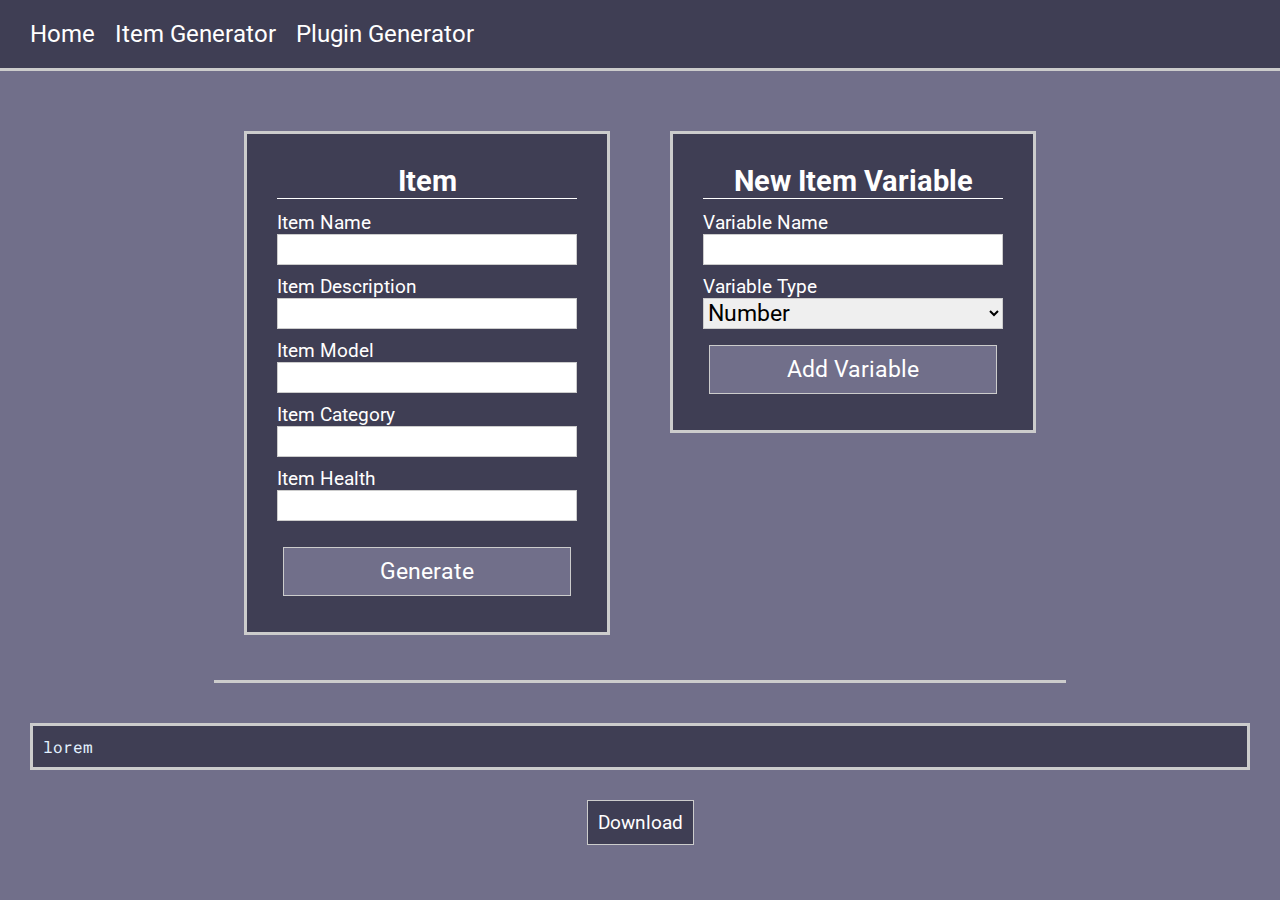
==== item-generator.html @ 5d7fa1ac "init commit" ====
<!DOCTYPE html>
<html lang="en">
  <head>
    <meta charset="UTF-8" />
    <meta name="viewport" content="width=device-width, initial-scale=1.0" />
    <link rel="stylesheet" href="style.css" />
    <title>Helix Item Generator</title>
  </head>
  <body>
    <nav id="nav-bar"></nav>
    <div class="form-container">
      <form id="form">
        <h2>Item</h2>
        <div class="input-container" id="input-container">
          <label for="item-name">Item Name</label>
          <input type="text" name="name" id="item-name" />
          <label for="item-description">Item Description</label>
          <input type="text" name="description" id="item-description" />
          <label for="item-model">Item Model </label>
          <input type="text" name="model" id="item-model" />
          <label for="item-category">Item Category</label>
          <input type="text" name="category" id="item-category" />
          <label for="item-health">Item Health</label>
          <input type="number" name="health" id="item-health" />
        </div>
        
        <button type="submit" id="submit-btn">Generate</button>
      </form>
      <form id="new-variable-form">
        <h2>New Item Variable</h2>
        <label for="new-variable-name">Variable Name</label>
        <input type="text" name="varName" id="new-variable-name">
        <label for="var-type">Variable Type</label>
        <select name="varType" id="var-type">
          <option value="number">Number</option>
          <option value="string">String</option>
          <option value="bool">Boolean (true/false)</option>
        </select>
        <button id="new-variable-btn">Add Variable</button>
      </form>
    </div>
    <div class="preview" id="debug-preview">lorem</div>
    <button id="download-btn">Download</button>
    <script src="js/nav.js"></script>
    <script src="js/item-generation.js"></script>
  </body>
</html>
---- style.css ----
@import url('https://fonts.googleapis.com/css2?family=Roboto&family=Roboto+Mono&display=swap');

body {
    background-color: #716f8a;
		display: flex;
		flex-direction: column;
		margin: 0;
}

nav {
	font-family: 'Roboto', sans-serif;
	margin: 0;
	width: 100%;
	height: fit-content;
	background-color:#3f3e54;
	color: white;
	border-bottom: 3px solid #ccc;
}

nav ul {
	display: flex;
	list-style-type: none;
	margin: 20px;
	padding: 0;
}

li {
	margin: 0 10px;
	text-align: center;
	font-size: 24px;
}

nav a {
	color: white;
	text-decoration: none;
}

nav a:hover {
	color: #ccc;
}

form {
  display: flex;
  flex-direction: column;
  padding: 30px;
	margin: 30px;
	min-width: 300px;
  max-width: 800px;
  border: 3px solid #ccc;
  background-color: #3f3e54;
  color:white;
  font-size: larger;
  font-family: 'Roboto', sans-serif;
}

form h2 {
	text-align: center;
	margin: 0;
	margin-bottom: 12px;
	border-bottom: 1px solid white;
}

.form-container {
	margin: 30px auto;
	padding-bottom: 15px;
	display: flex;
	border-bottom: 3px solid #ccc;
}

form#new-variable-form {
	max-height: fit-content;
}

.input-container {
	display: flex;
	flex-direction: column;
	margin-bottom: 10px;
}

form input, form select {
	font-family: 'Roboto', sans-serif;
  margin-bottom: 10px;
  border: 1px solid #ccc;
  font-size: larger;
}

button {
	font-size: larger;
	margin: 6px;
	padding: 10px;
	border: 1px solid #ccc;
	background-color: #716f8a;
	color: white;
	font-family: 'Roboto', sans-serif;
}

button:hover {
	background-color: #656480;
}

button:active {
	background-color: #3f3e54;
}

#download-btn {
	margin: 20px auto;
	background-color: #3f3e54;
}

#download-btn:hover {
	background-color: #656480;
}

#download-btn:active {
	background-color: #716f8a;
}

form .error {
	color: red;
	font-size: smaller;
}

.preview {
	max-height: 800px;
  border: 3px solid #ccc;
  background-color: #3f3e54;
  color: rgb(226, 241, 255);
  padding: 10px;
	margin: 10px 30px;
  font-family: 'Roboto Mono', monospace;
}
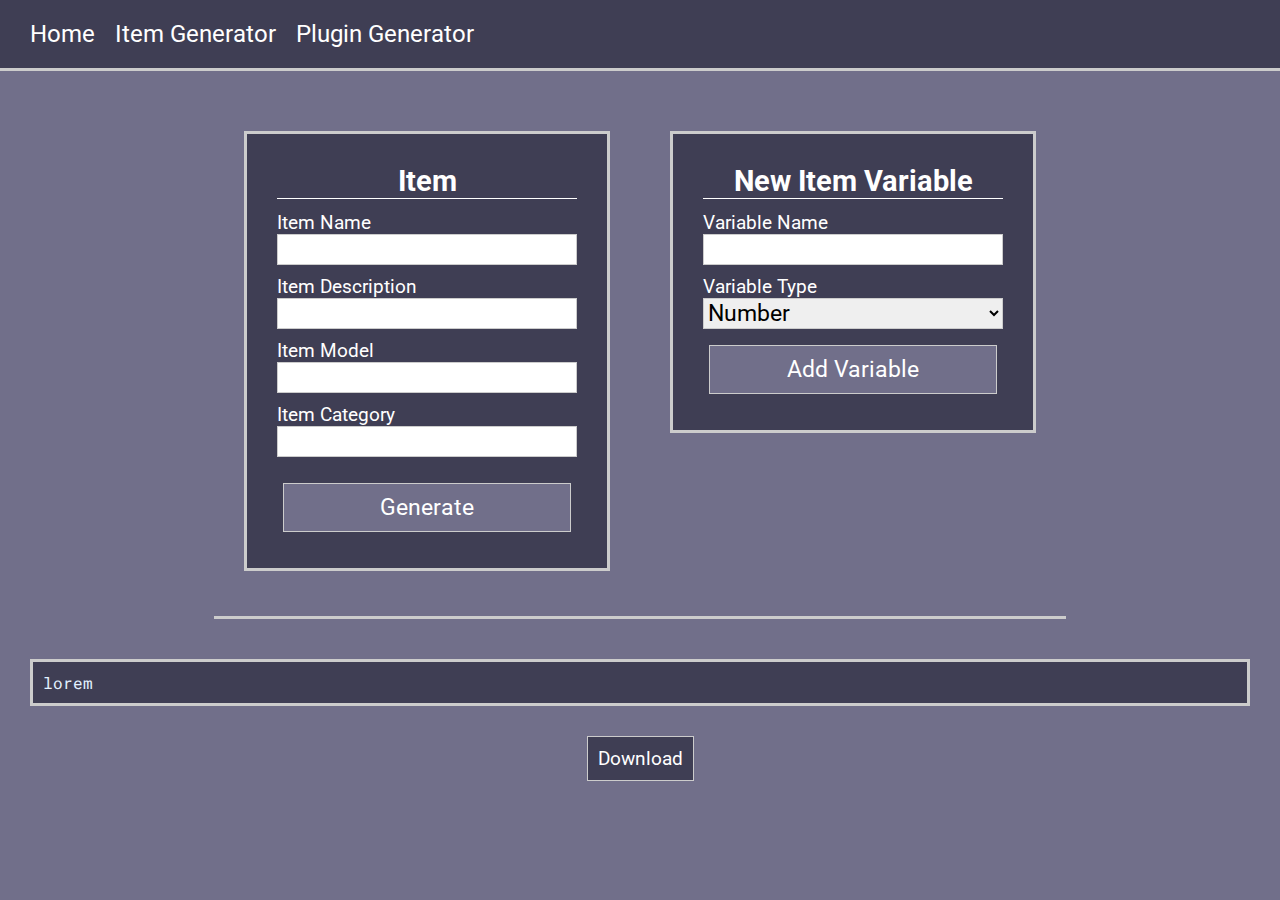
==== commit b8c2352f: "final commit, porting to react" ====
--- a/item-generator.html
+++ b/item-generator.html
@@ -20,8 +20,6 @@
           <input type="text" name="model" id="item-model" />
           <label for="item-category">Item Category</label>
           <input type="text" name="category" id="item-category" />
-          <label for="item-health">Item Health</label>
-          <input type="number" name="health" id="item-health" />
         </div>
         
         <button type="submit" id="submit-btn">Generate</button>
--- a/style.css
+++ b/style.css
@@ -2,9 +2,11 @@
 
 body {
     background-color: #716f8a;
-		display: flex;
-		flex-direction: column;
-		margin: 0;
+	display: flex;
+	flex-direction: column;
+	margin: 0;
+	color: white;
+	font-family: 'Roboto', sans-serif;
 }
 
 nav {
@@ -67,9 +69,52 @@
 	border-bottom: 3px solid #ccc;
 }
 
+.form-container#plugin-form {
+	display: grid;
+	grid-template-columns: 1fr 1fr;
+	background-color: #3f3e54;
+	padding: 0;
+}
+
+.form-container#plugin-form button {
+	grid-column: 1 / 3;
+	width: 300px;
+	margin: auto;
+	margin-bottom: 20px;
+}
+
+.content {
+	text-align: center;
+}
+
+.content h1 {
+	font-size: 98px;
+}
+
 form#new-variable-form {
 	max-height: fit-content;
 }
+
+form#plugin-info-form {
+	width: fit-content;
+	max-width: 80%;
+}
+
+.plugin-checkboxes {
+	display: flex;
+	flex-direction: row;
+}
+
+section.plugin-section {
+	margin: 0 20px;
+}
+
+h3 {
+	margin: 0;
+	margin-bottom: 10px;
+	border-bottom: 1px solid white;
+}
+
 
 .input-container {
 	display: flex;
@@ -79,9 +124,9 @@
 
 form input, form select {
 	font-family: 'Roboto', sans-serif;
-  margin-bottom: 10px;
-  border: 1px solid #ccc;
-  font-size: larger;
+	margin-bottom: 10px;
+	border: 1px solid #ccc;
+	font-size: larger;
 }
 
 button {
@@ -122,10 +167,10 @@
 
 .preview {
 	max-height: 800px;
-  border: 3px solid #ccc;
-  background-color: #3f3e54;
-  color: rgb(226, 241, 255);
-  padding: 10px;
+	border: 3px solid #ccc;
+	background-color: #3f3e54;
+	color: rgb(226, 241, 255);
+	padding: 10px;
 	margin: 10px 30px;
-  font-family: 'Roboto Mono', monospace;
+	font-family: 'Roboto Mono', monospace;
 }
